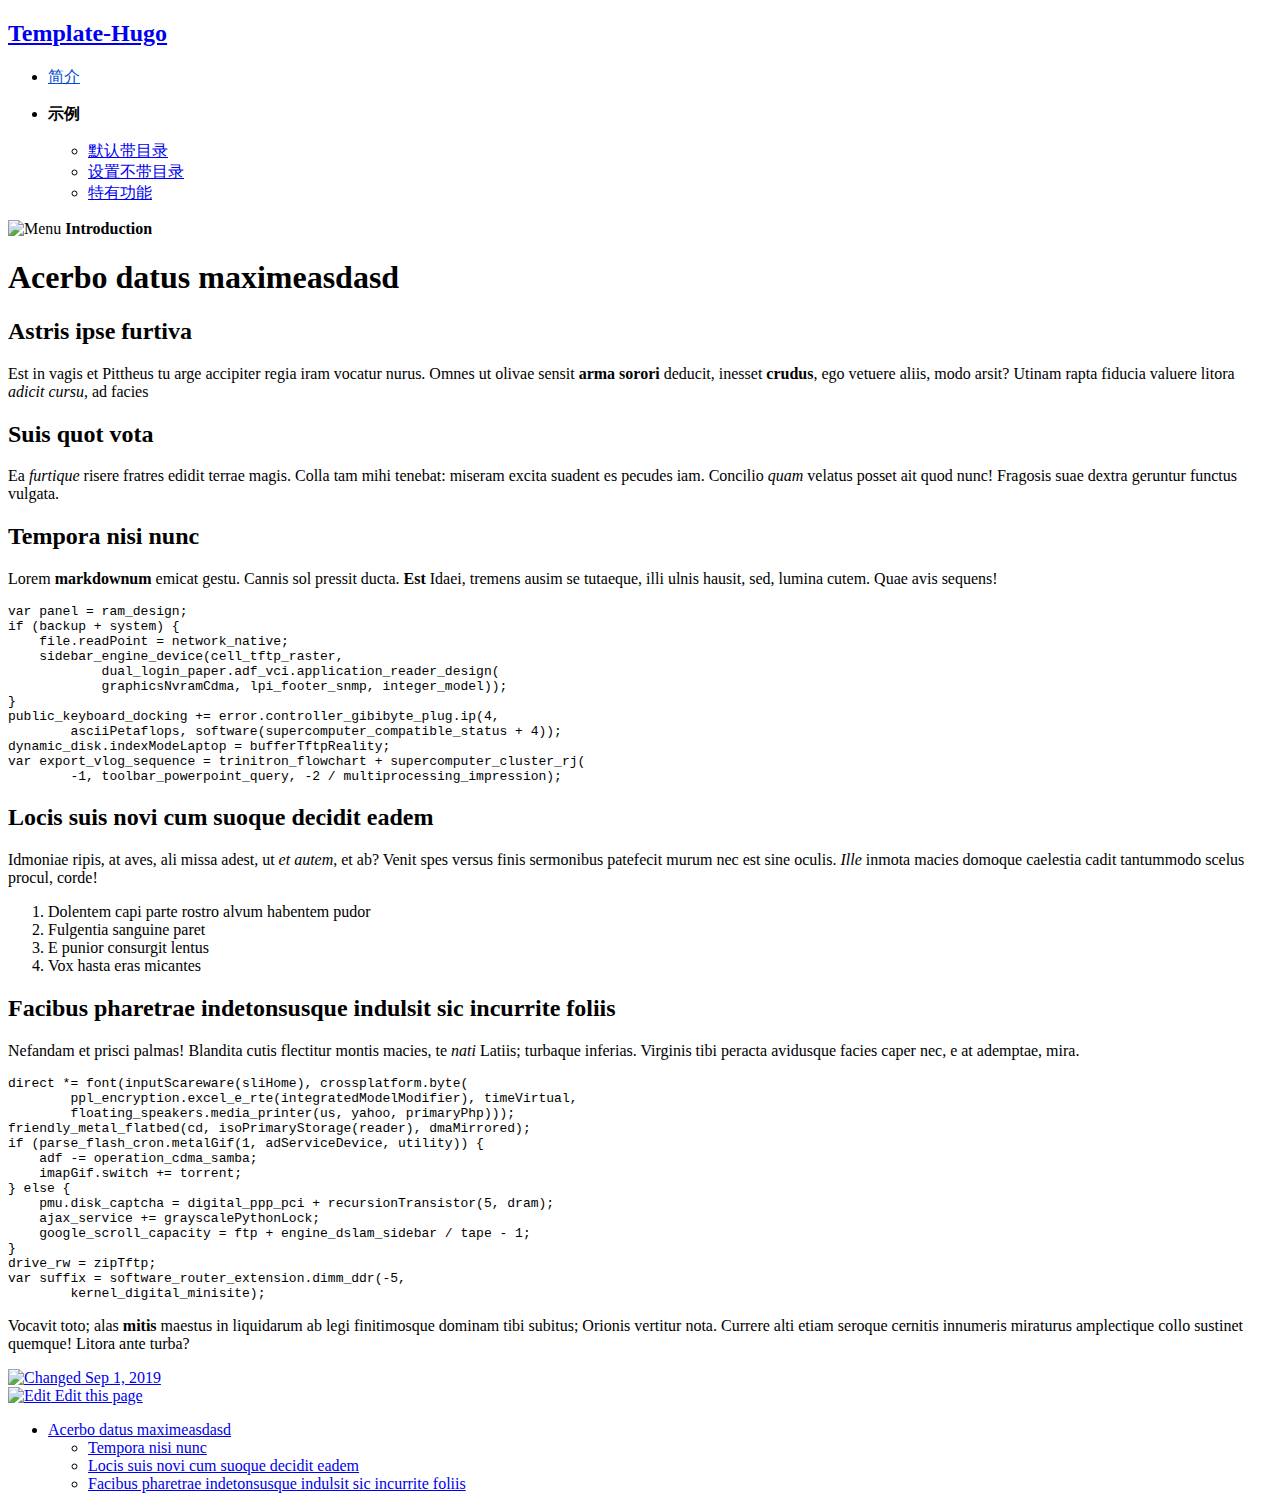
==== docs/index.html @ a64f2e1d "Initial commit" ====
<!DOCTYPE html>
<html lang="en">

<head>
	<meta name="generator" content="Hugo 0.57.2" />
  <meta charset="UTF-8">
<meta name="viewport" content="width=device-width, initial-scale=1.0">
<title>Introduction | Template-Hugo</title>


<link rel="stylesheet" href="/Template-Hugo/book.min.6c7317d2e8552a0ac3ea8fd4ba500c3dfb1cc9c74e7afd73eee6d729751fad30.css">




<link rel="icon" href="/Template-Hugo/favicon.png" type="image/x-icon">


<link rel="alternate" type="application/rss+xml" href="https://hello-world-example.github.io/Template-Hugo/index.xml" title="Template-Hugo" />
<!--
Made with Book Theme
https://github.com/alex-shpak/hugo-book
-->

  
</head>

<body>
  <input type="checkbox" style="display: none" id="menu-control" />
  <main class="flex container">

    <aside class="book-menu fixed">
      <nav>
<h2 class="book-brand">
  <a href="https://hello-world-example.github.io/Template-Hugo/">Template-Hugo</a>
</h2>






    
  
  
  

  <style>
  nav ul a[href$="\2fTemplate-Hugo\2f "] {
      color: #004ed0;
  }
  </style>

<ul>
<li><p><a href="/Template-Hugo/">简介</a></p></li>

<li><p><strong>示例</strong></p>

<ul>
<li><a href="/Template-Hugo/docs/with-toc/">默认带目录</a></li>
<li><a href="/Template-Hugo/docs/without-toc/">设置不带目录</a></li>
<li><a href="/Template-Hugo/docs/shortcodes/">特有功能</a><br /></li>
</ul></li>
</ul>







</nav>


<script>
(function() {
  var menu = document.querySelector("aside.book-menu nav");
  addEventListener("beforeunload", function(event) {
    localStorage.setItem("menu.scrollTop", menu.scrollTop);
  });
  menu.scrollTop = localStorage.getItem("menu.scrollTop");
})();
</script>

    </aside>

    <div class="book-page">
      <header class="flex align-center justify-between book-header">
  <label for="menu-control">
    <img src="/Template-Hugo/svg/menu.svg" alt="Menu" />
  </label>
  <strong>Introduction</strong>
</header>

      
<article class="markdown">

<h1 id="acerbo-datus-maximeasdasd">Acerbo datus maximeasdasd</h1>

<div class="book-columns flex flex-wrap">
  
  <div class="flex-even markdown-inner">
    <h2 id="astris-ipse-furtiva">Astris ipse furtiva</h2>

<p>Est in vagis et Pittheus tu arge accipiter regia iram vocatur nurus. Omnes ut
olivae sensit <strong>arma sorori</strong> deducit, inesset <strong>crudus</strong>, ego vetuere aliis,
modo arsit? Utinam rapta fiducia valuere litora <em>adicit cursu</em>, ad facies
  </div>
  
  <div class="flex-even markdown-inner">
    <h2 id="suis-quot-vota">Suis quot vota</h2>

<p>Ea <em>furtique</em> risere fratres edidit terrae magis. Colla tam mihi tenebat:
miseram excita suadent es pecudes iam. Concilio <em>quam</em> velatus posset ait quod
nunc! Fragosis suae dextra geruntur functus vulgata.
  </div>
  
</div>


<h2 id="tempora-nisi-nunc">Tempora nisi nunc</h2>

<p>Lorem <strong>markdownum</strong> emicat gestu. Cannis sol pressit ducta. <strong>Est</strong> Idaei,
tremens ausim se tutaeque, illi ulnis hausit, sed, lumina cutem. Quae avis
sequens!</p>

<pre><code>var panel = ram_design;
if (backup + system) {
    file.readPoint = network_native;
    sidebar_engine_device(cell_tftp_raster,
            dual_login_paper.adf_vci.application_reader_design(
            graphicsNvramCdma, lpi_footer_snmp, integer_model));
}
public_keyboard_docking += error.controller_gibibyte_plug.ip(4,
        asciiPetaflops, software(supercomputer_compatible_status + 4));
dynamic_disk.indexModeLaptop = bufferTftpReality;
var export_vlog_sequence = trinitron_flowchart + supercomputer_cluster_rj(
        -1, toolbar_powerpoint_query, -2 / multiprocessing_impression);
</code></pre>

<h2 id="locis-suis-novi-cum-suoque-decidit-eadem">Locis suis novi cum suoque decidit eadem</h2>

<p>Idmoniae ripis, at aves, ali missa adest, ut <em>et autem</em>, et ab? Venit spes
versus finis sermonibus patefecit murum nec est sine oculis. <em>Ille</em> inmota
macies domoque caelestia cadit tantummodo scelus procul, corde!</p>

<ol>
<li>Dolentem capi parte rostro alvum habentem pudor</li>
<li>Fulgentia sanguine paret</li>
<li>E punior consurgit lentus</li>
<li>Vox hasta eras micantes</li>
</ol>

<h2 id="facibus-pharetrae-indetonsusque-indulsit-sic-incurrite-foliis">Facibus pharetrae indetonsusque indulsit sic incurrite foliis</h2>

<p>Nefandam et prisci palmas! Blandita cutis flectitur montis macies, te <em>nati</em>
Latiis; turbaque inferias. Virginis tibi peracta avidusque facies caper nec, e
at ademptae, mira.</p>

<pre><code>direct *= font(inputScareware(sliHome), crossplatform.byte(
        ppl_encryption.excel_e_rte(integratedModelModifier), timeVirtual,
        floating_speakers.media_printer(us, yahoo, primaryPhp)));
friendly_metal_flatbed(cd, isoPrimaryStorage(reader), dmaMirrored);
if (parse_flash_cron.metalGif(1, adServiceDevice, utility)) {
    adf -= operation_cdma_samba;
    imapGif.switch += torrent;
} else {
    pmu.disk_captcha = digital_ppp_pci + recursionTransistor(5, dram);
    ajax_service += grayscalePythonLock;
    google_scroll_capacity = ftp + engine_dslam_sidebar / tape - 1;
}
drive_rw = zipTftp;
var suffix = software_router_extension.dimm_ddr(-5,
        kernel_digital_minisite);
</code></pre>

<p>Vocavit toto; alas <strong>mitis</strong> maestus in liquidarum ab legi finitimosque dominam
tibi subitus; Orionis vertitur nota. Currere alti etiam seroque cernitis
innumeris miraturus amplectique collo sustinet quemque! Litora ante turba?</p>
</article>

      
<div class="book-footer justify-between">
  
  <div>
    
    <a href="https://github.com/hello-world-example/Template-Hugo/commit/f3b12a84fcf74aab64374c1a2714b67326711c23" title='Last modified Sep 1, 2019 by kaibin.yang' target="_blank" rel="noopener">
      <img src="/Template-Hugo/svg/calendar.svg" alt="Changed" /> Sep 1, 2019
    </a>
  </div>
  
  
  <div>
    <a href="https://github.com/hello-world-example/Template-Hugo/edit/master/HuGo/content/_index.md" target="_blank" rel="noopener">
      <img src="/Template-Hugo/svg/edit.svg" alt="Edit" /> Edit this page
    </a>
  </div>
  
</div>


      
    </div>

    
  

  <aside class="book-toc level-3 fixed">
    <nav id="TableOfContents">
<ul>
<li><a href="#acerbo-datus-maximeasdasd">Acerbo datus maximeasdasd</a>
<ul>
<li><a href="#tempora-nisi-nunc">Tempora nisi nunc</a></li>
<li><a href="#locis-suis-novi-cum-suoque-decidit-eadem">Locis suis novi cum suoque decidit eadem</a></li>
<li><a href="#facibus-pharetrae-indetonsusque-indulsit-sic-incurrite-foliis">Facibus pharetrae indetonsusque indulsit sic incurrite foliis</a></li>
</ul></li>
</ul>
</nav>
  </aside>



  </main>
  
  
  
</body>

</html>
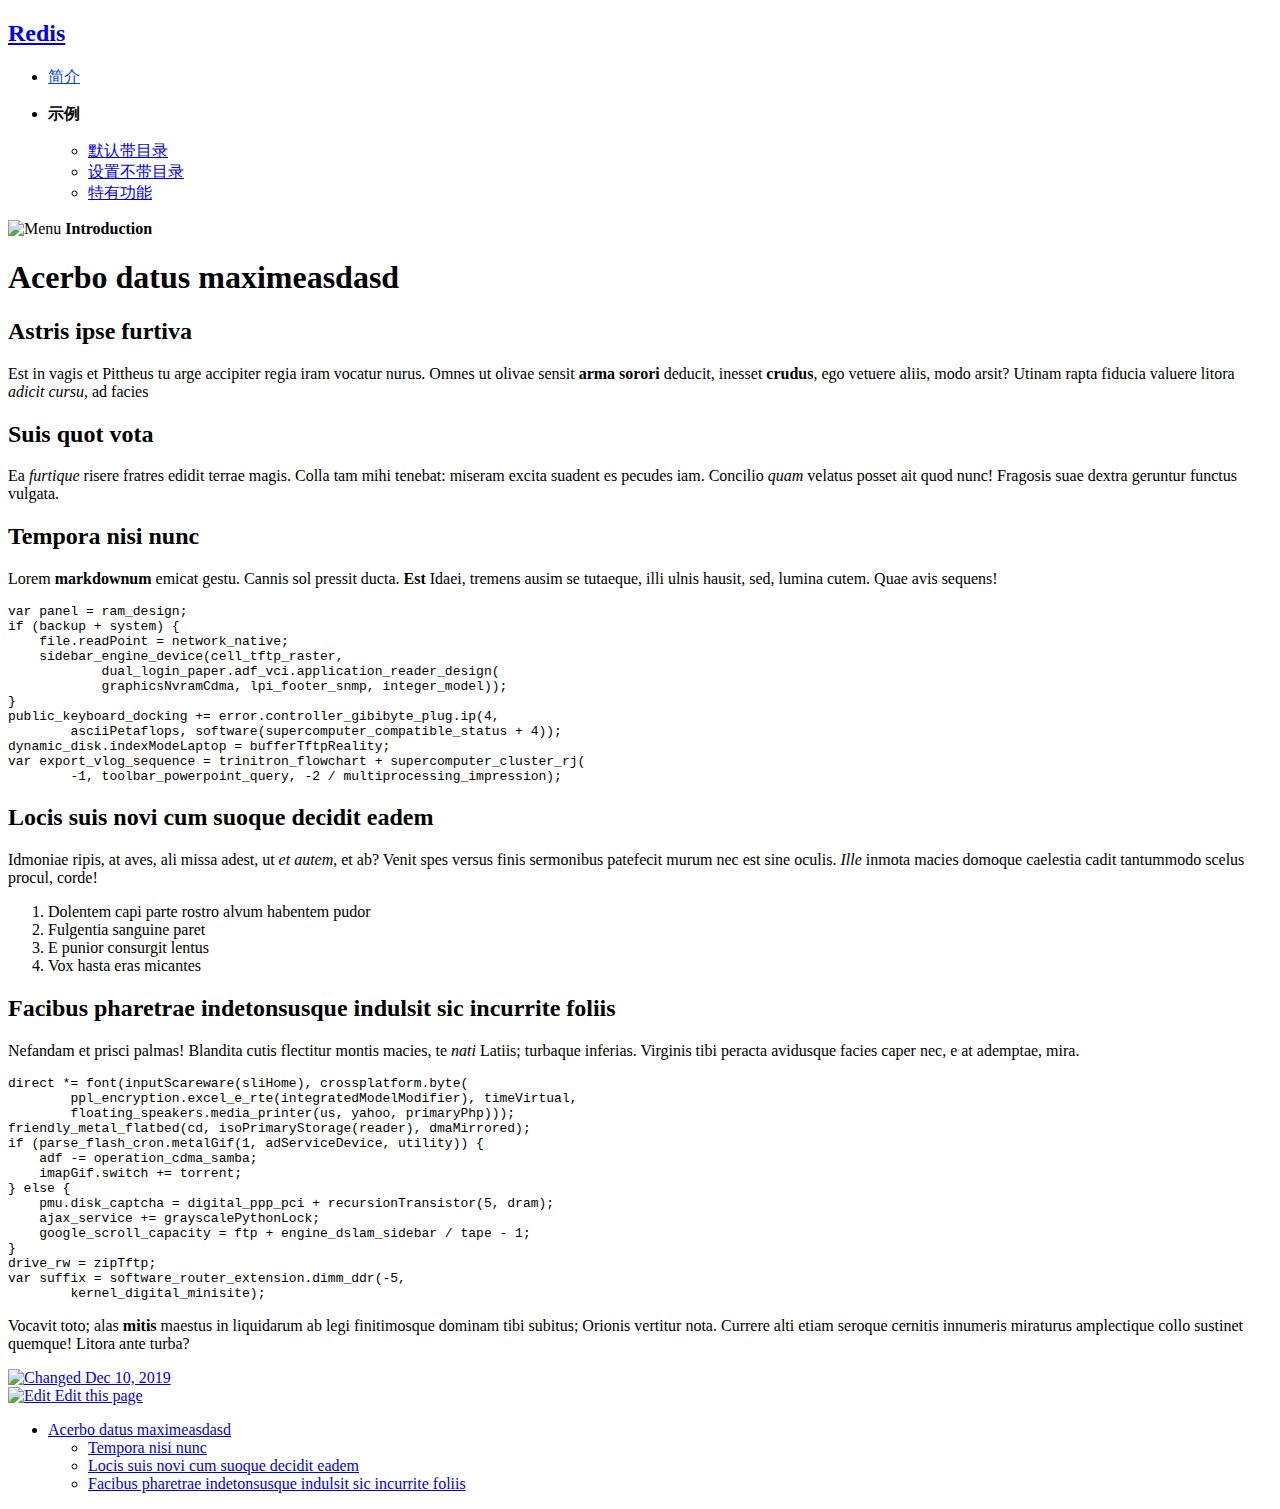
==== commit 25eefef0: "init" ====
--- a/docs/index.html
+++ b/docs/index.html
@@ -5,18 +5,18 @@
 	<meta name="generator" content="Hugo 0.57.2" />
   <meta charset="UTF-8">
 <meta name="viewport" content="width=device-width, initial-scale=1.0">
-<title>Introduction | Template-Hugo</title>
-
-
-<link rel="stylesheet" href="/Template-Hugo/book.min.6c7317d2e8552a0ac3ea8fd4ba500c3dfb1cc9c74e7afd73eee6d729751fad30.css">
-
-
-
-
-<link rel="icon" href="/Template-Hugo/favicon.png" type="image/x-icon">
-
-
-<link rel="alternate" type="application/rss+xml" href="https://hello-world-example.github.io/Template-Hugo/index.xml" title="Template-Hugo" />
+<title>Introduction | Redis</title>
+
+
+<link rel="stylesheet" href="/Redis/book.min.79de1f7861b0c98f453c0a93bebf3608a280809e417787746c373699639900d7.css">
+
+
+
+
+<link rel="icon" href="/Redis/favicon.png" type="image/x-icon">
+
+
+<link rel="alternate" type="application/rss+xml" href="https://hello-world-example.github.io/Redis/index.xml" title="Redis" />
 <!--
 Made with Book Theme
 https://github.com/alex-shpak/hugo-book
@@ -32,7 +32,7 @@
     <aside class="book-menu fixed">
       <nav>
 <h2 class="book-brand">
-  <a href="https://hello-world-example.github.io/Template-Hugo/">Template-Hugo</a>
+  <a href="https://hello-world-example.github.io/Redis/">Redis</a>
 </h2>
 
 
@@ -46,20 +46,20 @@
   
 
   <style>
-  nav ul a[href$="\2fTemplate-Hugo\2f "] {
+  nav ul a[href$="\2fRedis\2f "] {
       color: #004ed0;
   }
   </style>
 
 <ul>
-<li><p><a href="/Template-Hugo/">简介</a></p></li>
+<li><p><a href="/Redis/">简介</a></p></li>
 
 <li><p><strong>示例</strong></p>
 
 <ul>
-<li><a href="/Template-Hugo/docs/with-toc/">默认带目录</a></li>
-<li><a href="/Template-Hugo/docs/without-toc/">设置不带目录</a></li>
-<li><a href="/Template-Hugo/docs/shortcodes/">特有功能</a><br /></li>
+<li><a href="/Redis/docs/with-toc/">默认带目录</a></li>
+<li><a href="/Redis/docs/without-toc/">设置不带目录</a></li>
+<li><a href="/Redis/docs/shortcodes/">特有功能</a><br /></li>
 </ul></li>
 </ul>
 
@@ -87,7 +87,7 @@
     <div class="book-page">
       <header class="flex align-center justify-between book-header">
   <label for="menu-control">
-    <img src="/Template-Hugo/svg/menu.svg" alt="Menu" />
+    <img src="/Redis/svg/menu.svg" alt="Menu" />
   </label>
   <strong>Introduction</strong>
 </header>
@@ -184,15 +184,15 @@
   
   <div>
     
-    <a href="https://github.com/hello-world-example/Template-Hugo/commit/f3b12a84fcf74aab64374c1a2714b67326711c23" title='Last modified Sep 1, 2019 by kaibin.yang' target="_blank" rel="noopener">
-      <img src="/Template-Hugo/svg/calendar.svg" alt="Changed" /> Sep 1, 2019
+    <a href="https://github.com/hello-world-example/Redis/commit/a64f2e1d82e7bf47d4c4b8e890475e96162cbb80" title='Last modified Dec 10, 2019 by 杨凯彬' target="_blank" rel="noopener">
+      <img src="/Redis/svg/calendar.svg" alt="Changed" /> Dec 10, 2019
     </a>
   </div>
   
   
   <div>
-    <a href="https://github.com/hello-world-example/Template-Hugo/edit/master/HuGo/content/_index.md" target="_blank" rel="noopener">
-      <img src="/Template-Hugo/svg/edit.svg" alt="Edit" /> Edit this page
+    <a href="https://github.com/hello-world-example/Redis/edit/master/HuGo/content/_index.md" target="_blank" rel="noopener">
+      <img src="/Redis/svg/edit.svg" alt="Edit" /> Edit this page
     </a>
   </div>
   
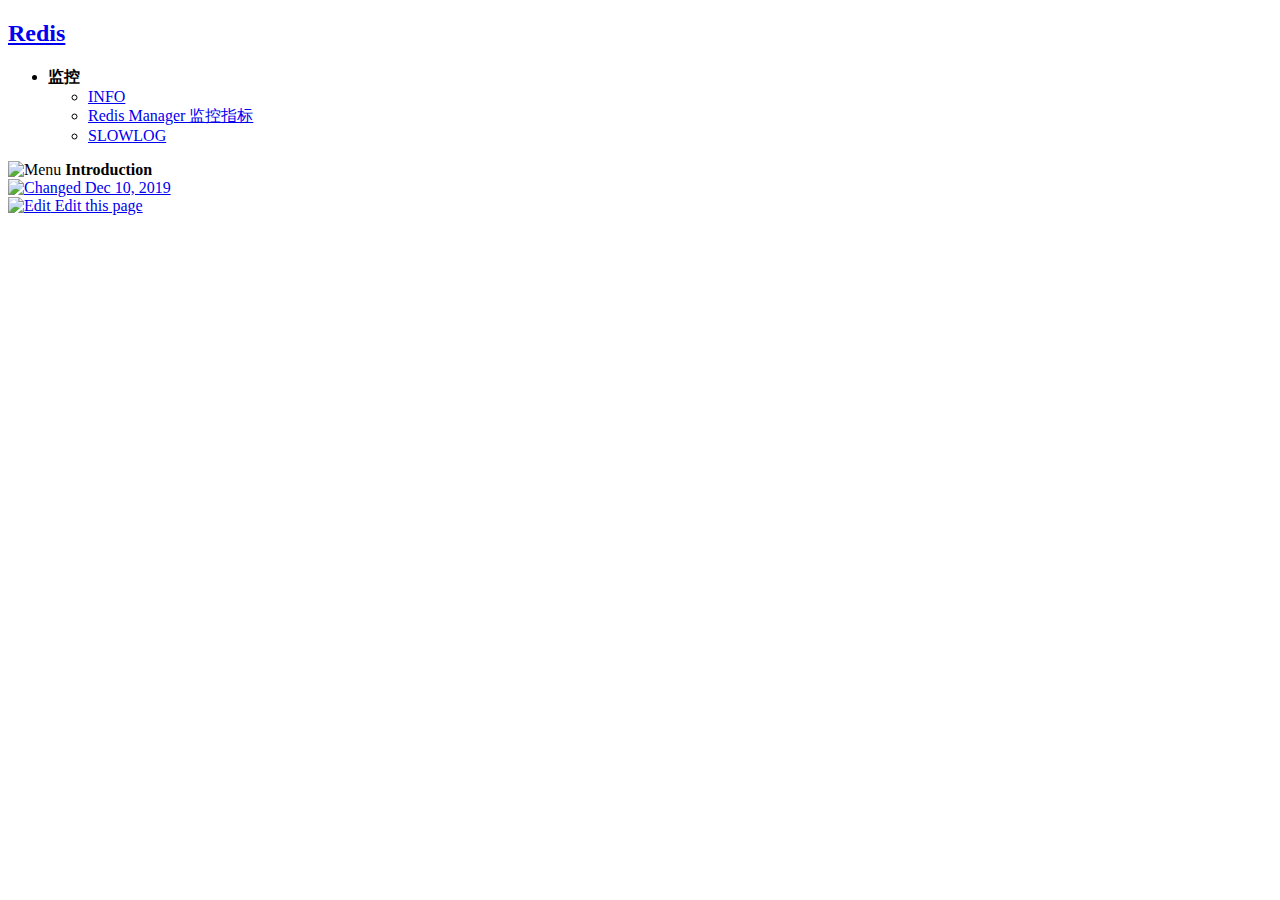
==== commit 38a86f1e: "monitor" ====
--- a/docs/index.html
+++ b/docs/index.html
@@ -8,7 +8,7 @@
 <title>Introduction | Redis</title>
 
 
-<link rel="stylesheet" href="/Redis/book.min.79de1f7861b0c98f453c0a93bebf3608a280809e417787746c373699639900d7.css">
+<link rel="stylesheet" href="/Redis/book.min.05402b3d83c7a80891f3f52961534d5b3166566392661e70150394f237b70636.css">
 
 
 
@@ -52,14 +52,12 @@
   </style>
 
 <ul>
-<li><p><a href="/Redis/">简介</a></p></li>
-
-<li><p><strong>示例</strong></p>
+<li><strong>监控</strong>
 
 <ul>
-<li><a href="/Redis/docs/with-toc/">默认带目录</a></li>
-<li><a href="/Redis/docs/without-toc/">设置不带目录</a></li>
-<li><a href="/Redis/docs/shortcodes/">特有功能</a><br /></li>
+<li><a href="/Redis/docs/Monitor/INFO/">INFO</a></li>
+<li><a href="/Redis/docs/Monitor/Redis-Manager-Metrics/">Redis Manager 监控指标</a></li>
+<li><a href="/Redis/docs/Monitor/SLOWLOG/">SLOWLOG</a></li>
 </ul></li>
 </ul>
 
@@ -93,91 +91,7 @@
 </header>
 
       
-<article class="markdown">
-
-<h1 id="acerbo-datus-maximeasdasd">Acerbo datus maximeasdasd</h1>
-
-<div class="book-columns flex flex-wrap">
-  
-  <div class="flex-even markdown-inner">
-    <h2 id="astris-ipse-furtiva">Astris ipse furtiva</h2>
-
-<p>Est in vagis et Pittheus tu arge accipiter regia iram vocatur nurus. Omnes ut
-olivae sensit <strong>arma sorori</strong> deducit, inesset <strong>crudus</strong>, ego vetuere aliis,
-modo arsit? Utinam rapta fiducia valuere litora <em>adicit cursu</em>, ad facies
-  </div>
-  
-  <div class="flex-even markdown-inner">
-    <h2 id="suis-quot-vota">Suis quot vota</h2>
-
-<p>Ea <em>furtique</em> risere fratres edidit terrae magis. Colla tam mihi tenebat:
-miseram excita suadent es pecudes iam. Concilio <em>quam</em> velatus posset ait quod
-nunc! Fragosis suae dextra geruntur functus vulgata.
-  </div>
-  
-</div>
-
-
-<h2 id="tempora-nisi-nunc">Tempora nisi nunc</h2>
-
-<p>Lorem <strong>markdownum</strong> emicat gestu. Cannis sol pressit ducta. <strong>Est</strong> Idaei,
-tremens ausim se tutaeque, illi ulnis hausit, sed, lumina cutem. Quae avis
-sequens!</p>
-
-<pre><code>var panel = ram_design;
-if (backup + system) {
-    file.readPoint = network_native;
-    sidebar_engine_device(cell_tftp_raster,
-            dual_login_paper.adf_vci.application_reader_design(
-            graphicsNvramCdma, lpi_footer_snmp, integer_model));
-}
-public_keyboard_docking += error.controller_gibibyte_plug.ip(4,
-        asciiPetaflops, software(supercomputer_compatible_status + 4));
-dynamic_disk.indexModeLaptop = bufferTftpReality;
-var export_vlog_sequence = trinitron_flowchart + supercomputer_cluster_rj(
-        -1, toolbar_powerpoint_query, -2 / multiprocessing_impression);
-</code></pre>
-
-<h2 id="locis-suis-novi-cum-suoque-decidit-eadem">Locis suis novi cum suoque decidit eadem</h2>
-
-<p>Idmoniae ripis, at aves, ali missa adest, ut <em>et autem</em>, et ab? Venit spes
-versus finis sermonibus patefecit murum nec est sine oculis. <em>Ille</em> inmota
-macies domoque caelestia cadit tantummodo scelus procul, corde!</p>
-
-<ol>
-<li>Dolentem capi parte rostro alvum habentem pudor</li>
-<li>Fulgentia sanguine paret</li>
-<li>E punior consurgit lentus</li>
-<li>Vox hasta eras micantes</li>
-</ol>
-
-<h2 id="facibus-pharetrae-indetonsusque-indulsit-sic-incurrite-foliis">Facibus pharetrae indetonsusque indulsit sic incurrite foliis</h2>
-
-<p>Nefandam et prisci palmas! Blandita cutis flectitur montis macies, te <em>nati</em>
-Latiis; turbaque inferias. Virginis tibi peracta avidusque facies caper nec, e
-at ademptae, mira.</p>
-
-<pre><code>direct *= font(inputScareware(sliHome), crossplatform.byte(
-        ppl_encryption.excel_e_rte(integratedModelModifier), timeVirtual,
-        floating_speakers.media_printer(us, yahoo, primaryPhp)));
-friendly_metal_flatbed(cd, isoPrimaryStorage(reader), dmaMirrored);
-if (parse_flash_cron.metalGif(1, adServiceDevice, utility)) {
-    adf -= operation_cdma_samba;
-    imapGif.switch += torrent;
-} else {
-    pmu.disk_captcha = digital_ppp_pci + recursionTransistor(5, dram);
-    ajax_service += grayscalePythonLock;
-    google_scroll_capacity = ftp + engine_dslam_sidebar / tape - 1;
-}
-drive_rw = zipTftp;
-var suffix = software_router_extension.dimm_ddr(-5,
-        kernel_digital_minisite);
-</code></pre>
-
-<p>Vocavit toto; alas <strong>mitis</strong> maestus in liquidarum ab legi finitimosque dominam
-tibi subitus; Orionis vertitur nota. Currere alti etiam seroque cernitis
-innumeris miraturus amplectique collo sustinet quemque! Litora ante turba?</p>
-</article>
+<article class="markdown"></article>
 
       
 <div class="book-footer justify-between">
@@ -205,19 +119,6 @@
     
   
 
-  <aside class="book-toc level-3 fixed">
-    <nav id="TableOfContents">
-<ul>
-<li><a href="#acerbo-datus-maximeasdasd">Acerbo datus maximeasdasd</a>
-<ul>
-<li><a href="#tempora-nisi-nunc">Tempora nisi nunc</a></li>
-<li><a href="#locis-suis-novi-cum-suoque-decidit-eadem">Locis suis novi cum suoque decidit eadem</a></li>
-<li><a href="#facibus-pharetrae-indetonsusque-indulsit-sic-incurrite-foliis">Facibus pharetrae indetonsusque indulsit sic incurrite foliis</a></li>
-</ul></li>
-</ul>
-</nav>
-  </aside>
-
 
 
   </main>
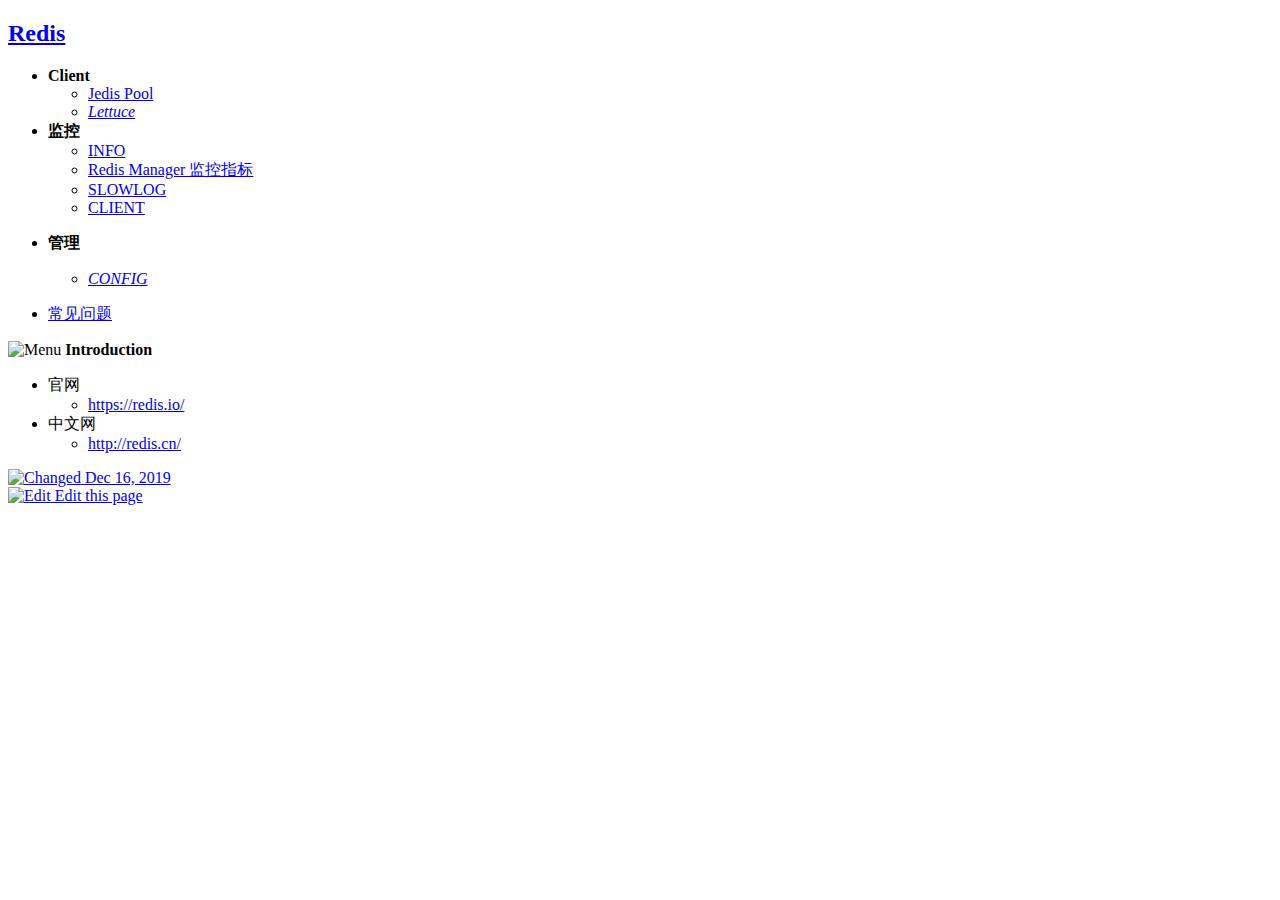
==== commit 7379fdb7: "Client命令" ====
--- a/docs/index.html
+++ b/docs/index.html
@@ -52,13 +52,28 @@
   </style>
 
 <ul>
+<li><strong>Client</strong>
+
+<ul>
+<li><a href="/Redis/docs/Client/Jedis-Pool/">Jedis Pool</a></li>
+<li><a href="/Redis/docs/Client/Lettuce/"><em>Lettuce</em></a></li>
+</ul></li>
 <li><strong>监控</strong>
 
 <ul>
 <li><a href="/Redis/docs/Monitor/INFO/">INFO</a></li>
 <li><a href="/Redis/docs/Monitor/Redis-Manager-Metrics/">Redis Manager 监控指标</a></li>
 <li><a href="/Redis/docs/Monitor/SLOWLOG/">SLOWLOG</a></li>
+<li><a href="/Redis/docs/Monitor/CLIENT/">CLIENT</a></li>
 </ul></li>
+
+<li><p><strong>管理</strong></p>
+
+<ul>
+<li><em><a href="/Redis/docs/Admin/CONFIG/">CONFIG</a></em></li>
+</ul></li>
+
+<li><p><a href="/Redis/docs/FAQ/">常见问题</a></p></li>
 </ul>
 
 
@@ -91,15 +106,27 @@
 </header>
 
       
-<article class="markdown"></article>
+<article class="markdown"><ul>
+<li>官网
+
+<ul>
+<li><a href="https://redis.io/">https://redis.io/</a></li>
+</ul></li>
+<li>中文网
+
+<ul>
+<li><a href="http://redis.cn/">http://redis.cn/</a></li>
+</ul></li>
+</ul>
+</article>
 
       
 <div class="book-footer justify-between">
   
   <div>
     
-    <a href="https://github.com/hello-world-example/Redis/commit/a64f2e1d82e7bf47d4c4b8e890475e96162cbb80" title='Last modified Dec 10, 2019 by 杨凯彬' target="_blank" rel="noopener">
-      <img src="/Redis/svg/calendar.svg" alt="Changed" /> Dec 10, 2019
+    <a href="https://github.com/hello-world-example/Redis/commit/12e8b756aa674fcc8e1498dddede16a620a028e8" title='Last modified Dec 16, 2019 by 杨凯彬' target="_blank" rel="noopener">
+      <img src="/Redis/svg/calendar.svg" alt="Changed" /> Dec 16, 2019
     </a>
   </div>
   
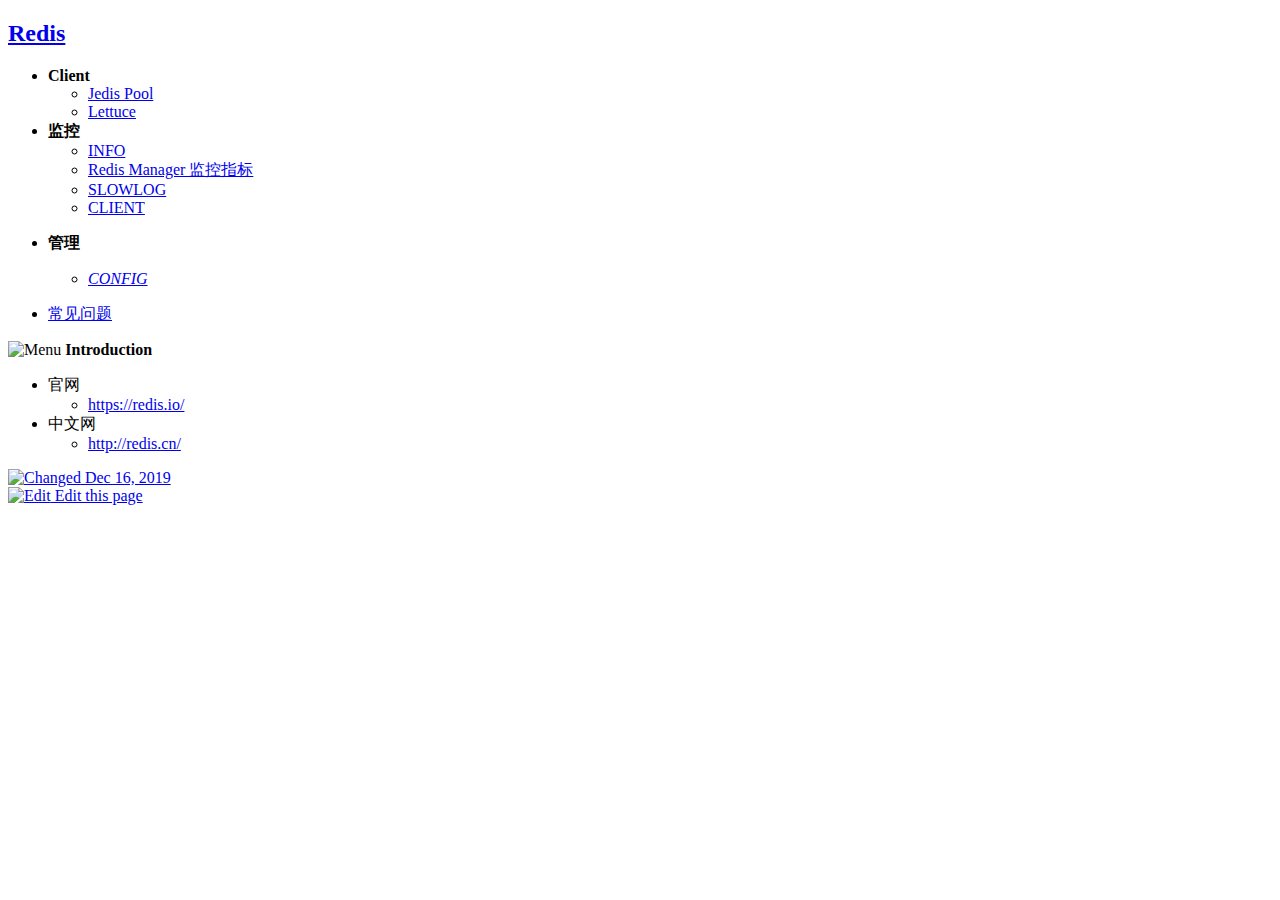
==== commit 9fbcecaa: "luttuce" ====
--- a/docs/index.html
+++ b/docs/index.html
@@ -56,7 +56,7 @@
 
 <ul>
 <li><a href="/Redis/docs/Client/Jedis-Pool/">Jedis Pool</a></li>
-<li><a href="/Redis/docs/Client/Lettuce/"><em>Lettuce</em></a></li>
+<li><a href="/Redis/docs/Client/Lettuce/">Lettuce</a></li>
 </ul></li>
 <li><strong>监控</strong>
 
